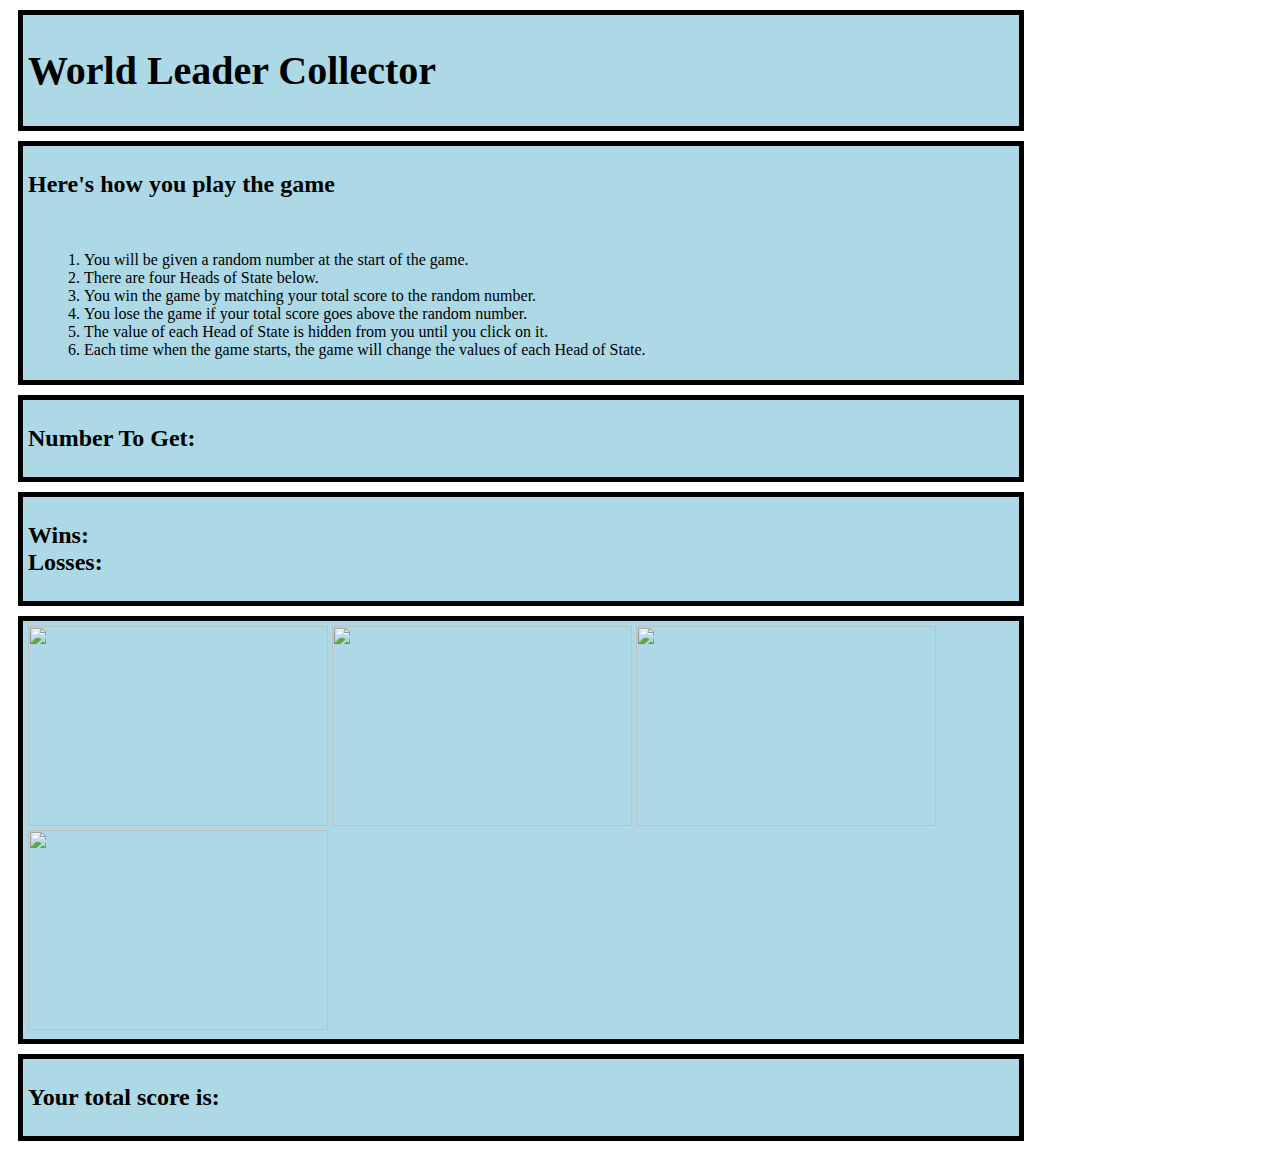
==== index.html @ 110179f7 "Update index.html" ====
<!DOCTYPE html>
<html lang="en">
<head>
    <meta charset="UTF-8">
    <meta name="viewport" content="width=device-width, initial-scale=1.0">
    <meta http-equiv="X-UA-Compatible" content="ie=edge">
    <title>World Leader Collector</title>
    <Link rel="stylesheet" href="assets/cstyle.css">
    <script src="assets/game.js" type="text/javascript"></script>
</head>
<body>
    <div class="Header">
        <H1>World Leader Collector</H1>
    </div>
    <div class="Instructions">
        <H2>Here's how you play the game</H2>
    </br>

    <ol>
           <li>You will be given a random number at the start of the game.</li>

           <li>There are four Heads of State below.</li>

           <li>You win the game by matching your total score to the random number.</li>

           <li>You lose the game if your total score goes above the random number.</li>

           <li>The value of each Head of State is hidden from you until you click on it.</li>

           <li>Each time when the game starts, the game will change the values of each Head of State.</li>

       </ol>
    </div>
    <div class="numberToMatch">

            <h2>Number To Get:
    
                <span id= "randomNumber"></span>
    
            </h2>
    
        </div>
    
        <div class="winsAndLosses">
    
            <h2>Wins:
    
                <span id= "numberWins"></span>
    
                </br>
    
                Losses: 
    
                <span id= "numberLosses"></span>
    
            </h2>
    
        </div>
        <div class="leaders">

                <img src='https://cdn.vox-cdn.com/thumbor/HGTK_2UXYn3szdSim2gP6d-YZNU=/0x0:3200x2128/1200x800/filters:focal(1344x808:1856x1320)/cdn.vox-cdn.com/uploads/chorus_image/image/58121353/GettyImages_870730432.0.jpg' id="one">
        
                <img src='https://images.unian.net/photos/2018_03/1521381301-2563.JPG?0.6619085281734804' id="two">
        
                <img src='http://cdn1.spiegel.de/images/image-1147610-860_poster_16x9-uird-1147610.jpg' id="three">
        
                <img src='https://pmcfootwearnews.files.wordpress.com/2017/12/kim-jong-un-mountain-feature1.jpg?w=700&h=437&crop=1' id="four">
        
            </div>
            <div class="userTotal">

                    <h2>Your total score is:
            
                        <span id="finalTotal"></span>
            
                    </h2>
            
                </div>
            
                <script type="text/javascript" src="https://cdnjs.cloudflare.com/ajax/libs/jquery/3.2.1/jquery.min.js"></script>
                
            
                
</body>
</html>
---- assets/cstyle.css ----
body
{
background-image: url(https://encrypted-tbn0.gstatic.com/images?q=tbn:ANd9GcTyLLwDhzmmqQ0GSPV7art2dUz81ymOGneujZO62w38A1aDGebq)
}

div
{

	background-color: lightblue;

	margin: 10px;

	width: 78%;

}

div
{

	border: solid 5px black;

	padding: 5px;

}

h1, h2, span
{

	font-weight: bold;

	

}

h1
{

	font-size: 30pt;

}

ol{

	list-style: decimal inside; 

}

ul 
{

	list-style: disc inside;

	text-indent: 20px;
}
#one
{
    height: 200px;
    width: 300px;
}
#two
{
    height: 200px;
    width: 300px;
}
#three
{
    height: 200px;
    width: 300px;
}
#four
{
    height: 200px;
    width: 300px;
}
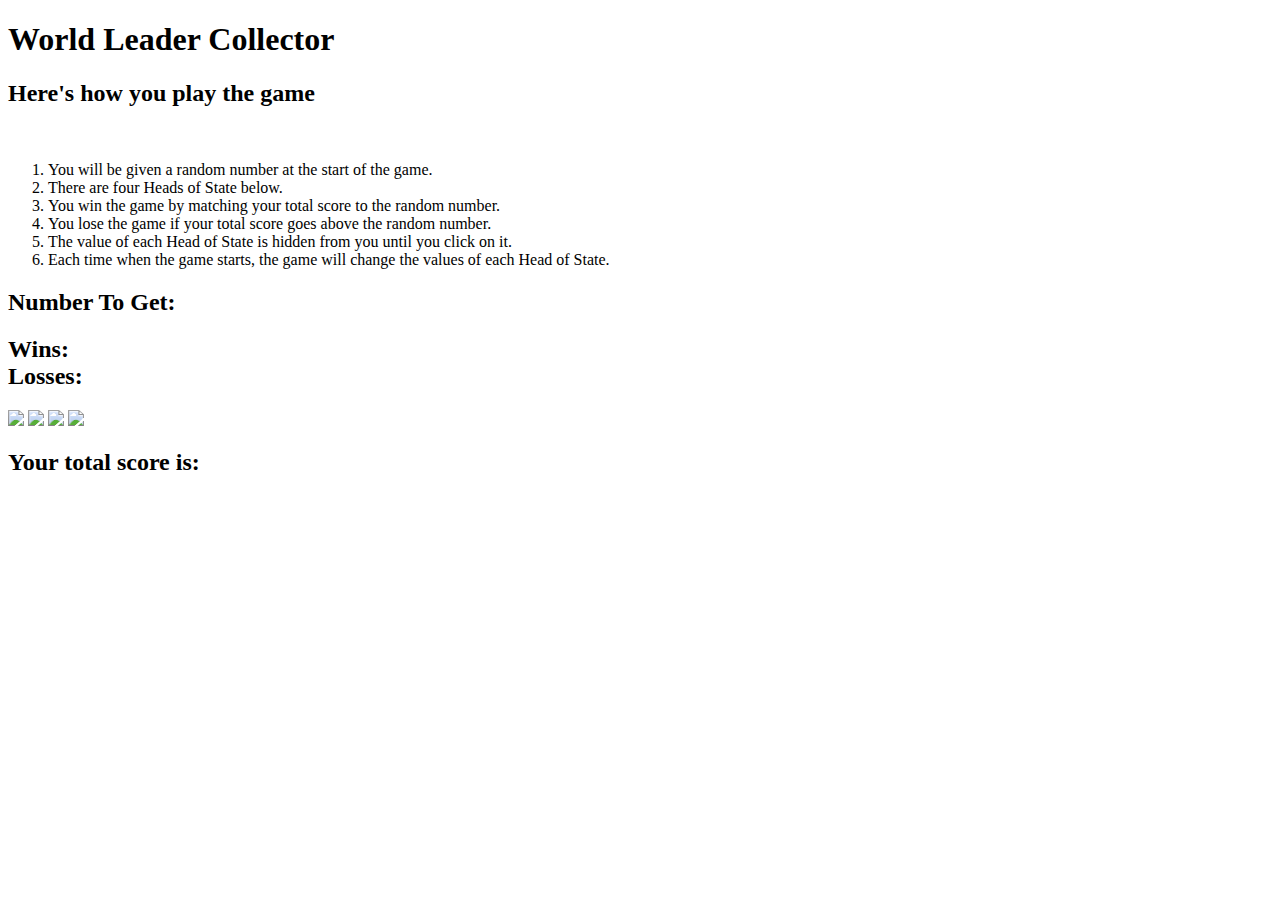
==== commit 77b2bc5f: "Update index.html" ====
--- a/index.html
+++ b/index.html
@@ -5,8 +5,8 @@
     <meta name="viewport" content="width=device-width, initial-scale=1.0">
     <meta http-equiv="X-UA-Compatible" content="ie=edge">
     <title>World Leader Collector</title>
-    <Link rel="stylesheet" href="assets/cstyle.css">
-    <script src="assets/game.js" type="text/javascript"></script>
+    <script src="assets/crystal.js"></script>
+    <link rel="stylesheet" href="assets/crystal.css">
 </head>
 <body>
     <div class="Header">
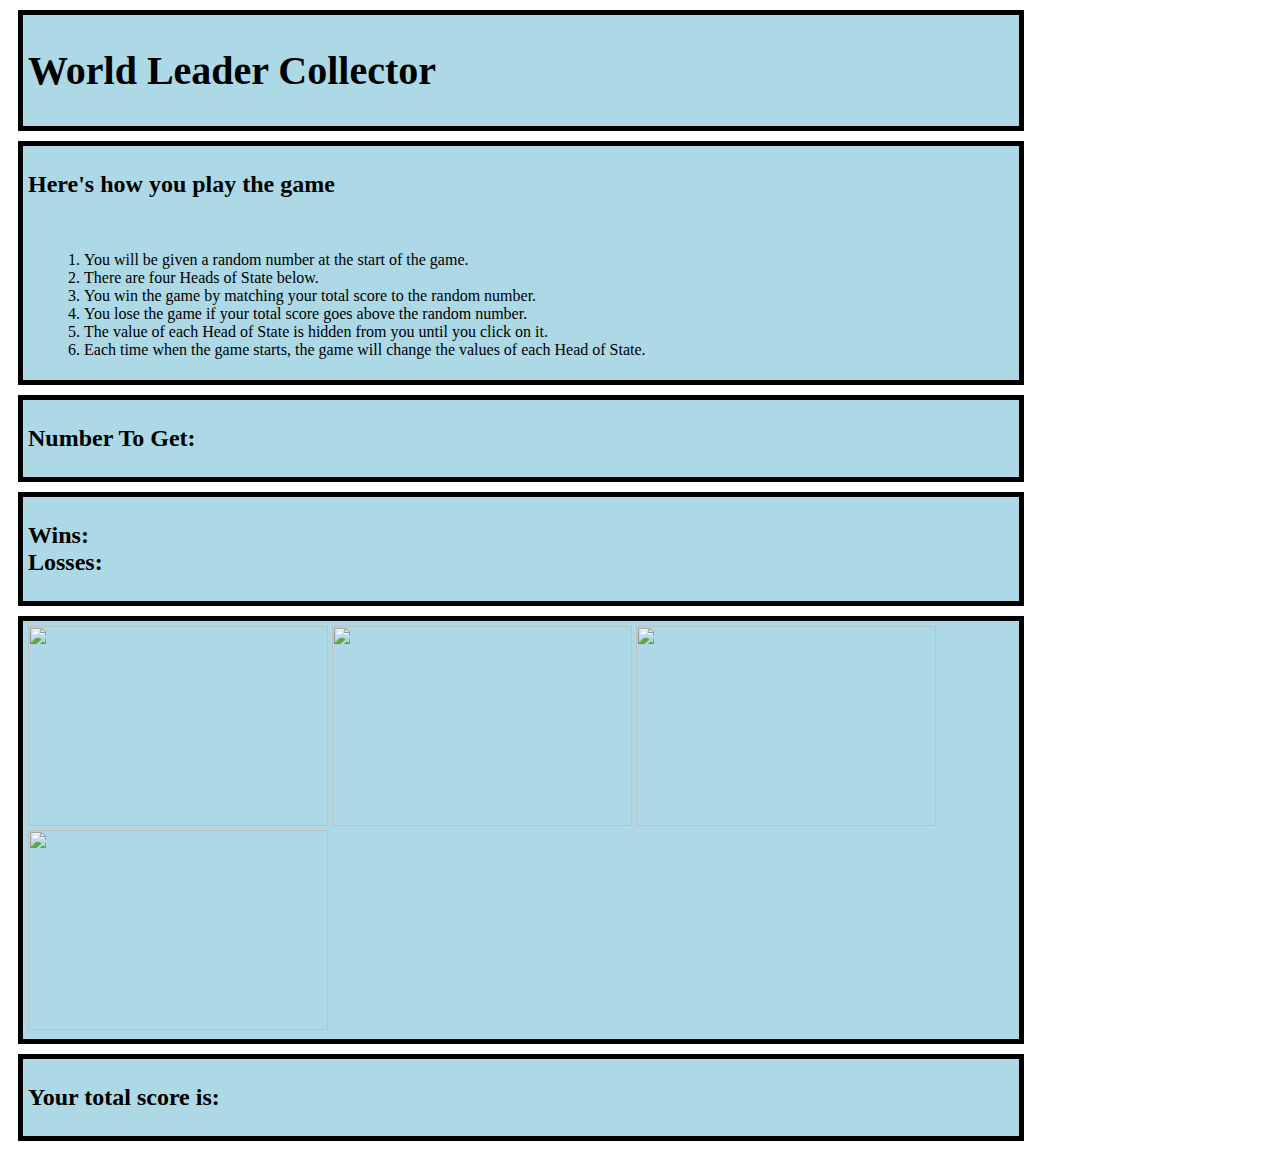
==== commit 8f3ad579: "Update index.html" ====
--- a/index.html
+++ b/index.html
@@ -6,7 +6,7 @@
     <meta http-equiv="X-UA-Compatible" content="ie=edge">
     <title>World Leader Collector</title>
     <script src="assets/crystal.js"></script>
-    <link rel="stylesheet" href="assets/crystal.css">
+    <link rel="stylesheet" href="assets/cstyle.css">
 </head>
 <body>
     <div class="Header">
--- a/assets/cstyle.css
+++ b/assets/cstyle.css
@@ -0,0 +1,74 @@
+body
+{
+background-image: url(https://encrypted-tbn0.gstatic.com/images?q=tbn:ANd9GcTyLLwDhzmmqQ0GSPV7art2dUz81ymOGneujZO62w38A1aDGebq)
+}
+
+div
+{
+
+	background-color: lightblue;
+
+	margin: 10px;
+
+	width: 78%;
+
+}
+
+div
+{
+
+	border: solid 5px black;
+
+	padding: 5px;
+
+}
+
+h1, h2, span
+{
+
+	font-weight: bold;
+
+	
+
+}
+
+h1
+{
+
+	font-size: 30pt;
+
+}
+
+ol{
+
+	list-style: decimal inside; 
+
+}
+
+ul 
+{
+
+	list-style: disc inside;
+
+	text-indent: 20px;
+}
+#one
+{
+    height: 200px;
+    width: 300px;
+}
+#two
+{
+    height: 200px;
+    width: 300px;
+}
+#three
+{
+    height: 200px;
+    width: 300px;
+}
+#four
+{
+    height: 200px;
+    width: 300px;
+}
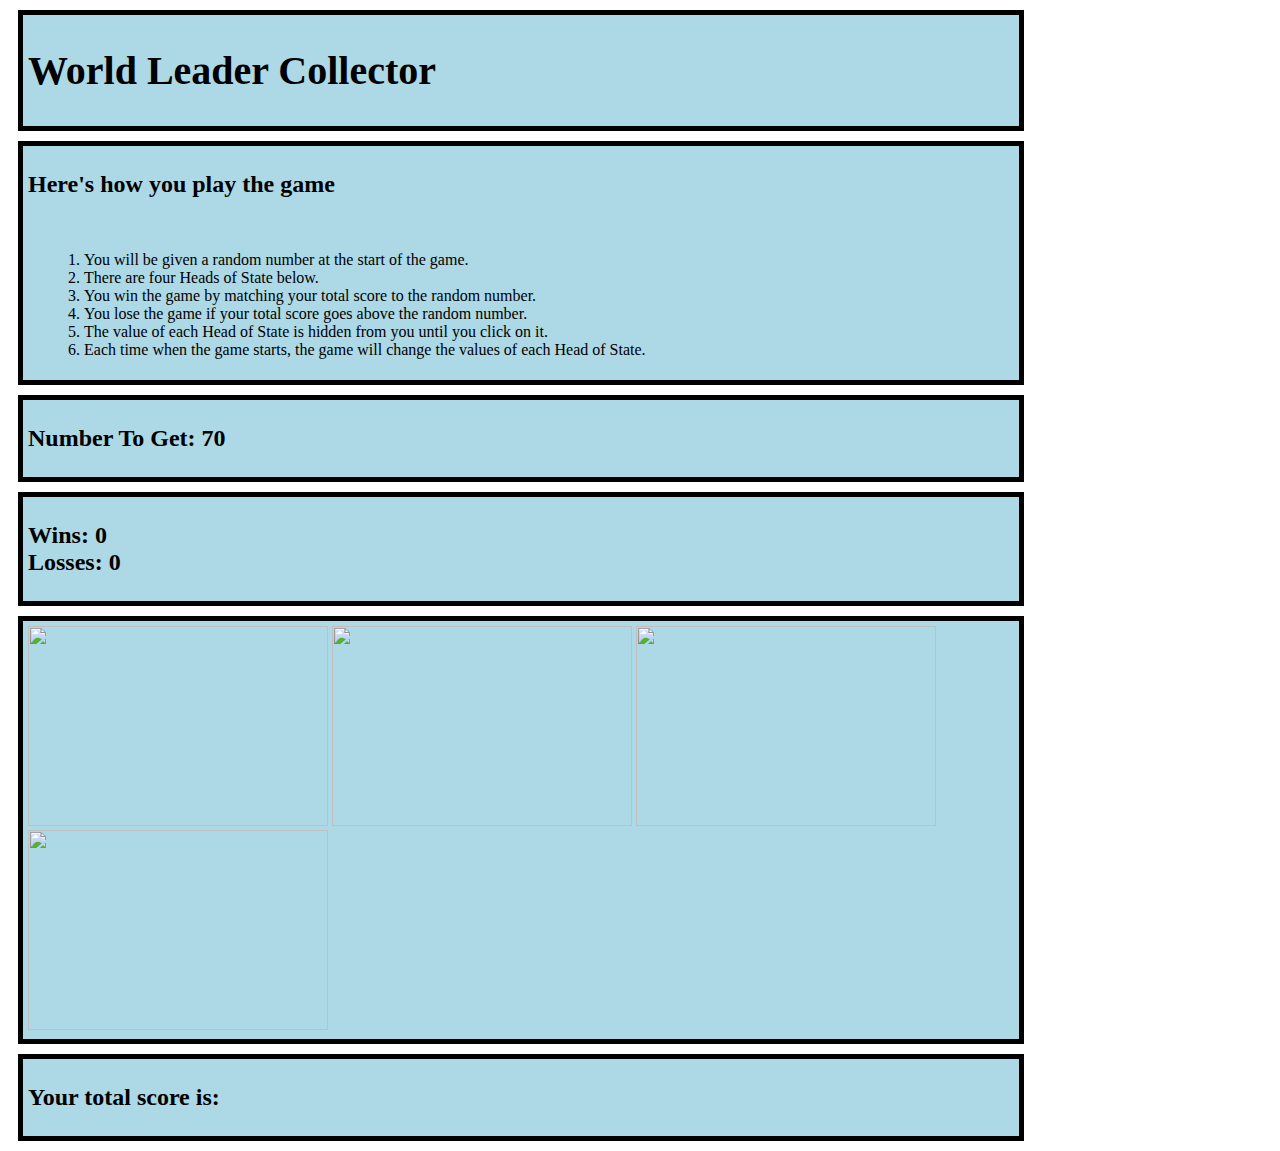
==== commit 855149cd: "Update index.html" ====
--- a/index.html
+++ b/index.html
@@ -78,6 +78,7 @@
                 </div>
             
                 <script type="text/javascript" src="https://cdnjs.cloudflare.com/ajax/libs/jquery/3.2.1/jquery.min.js"></script>
+                <script type="text/javascript" src="assets/crystal.js"></script>
                 
             
                 
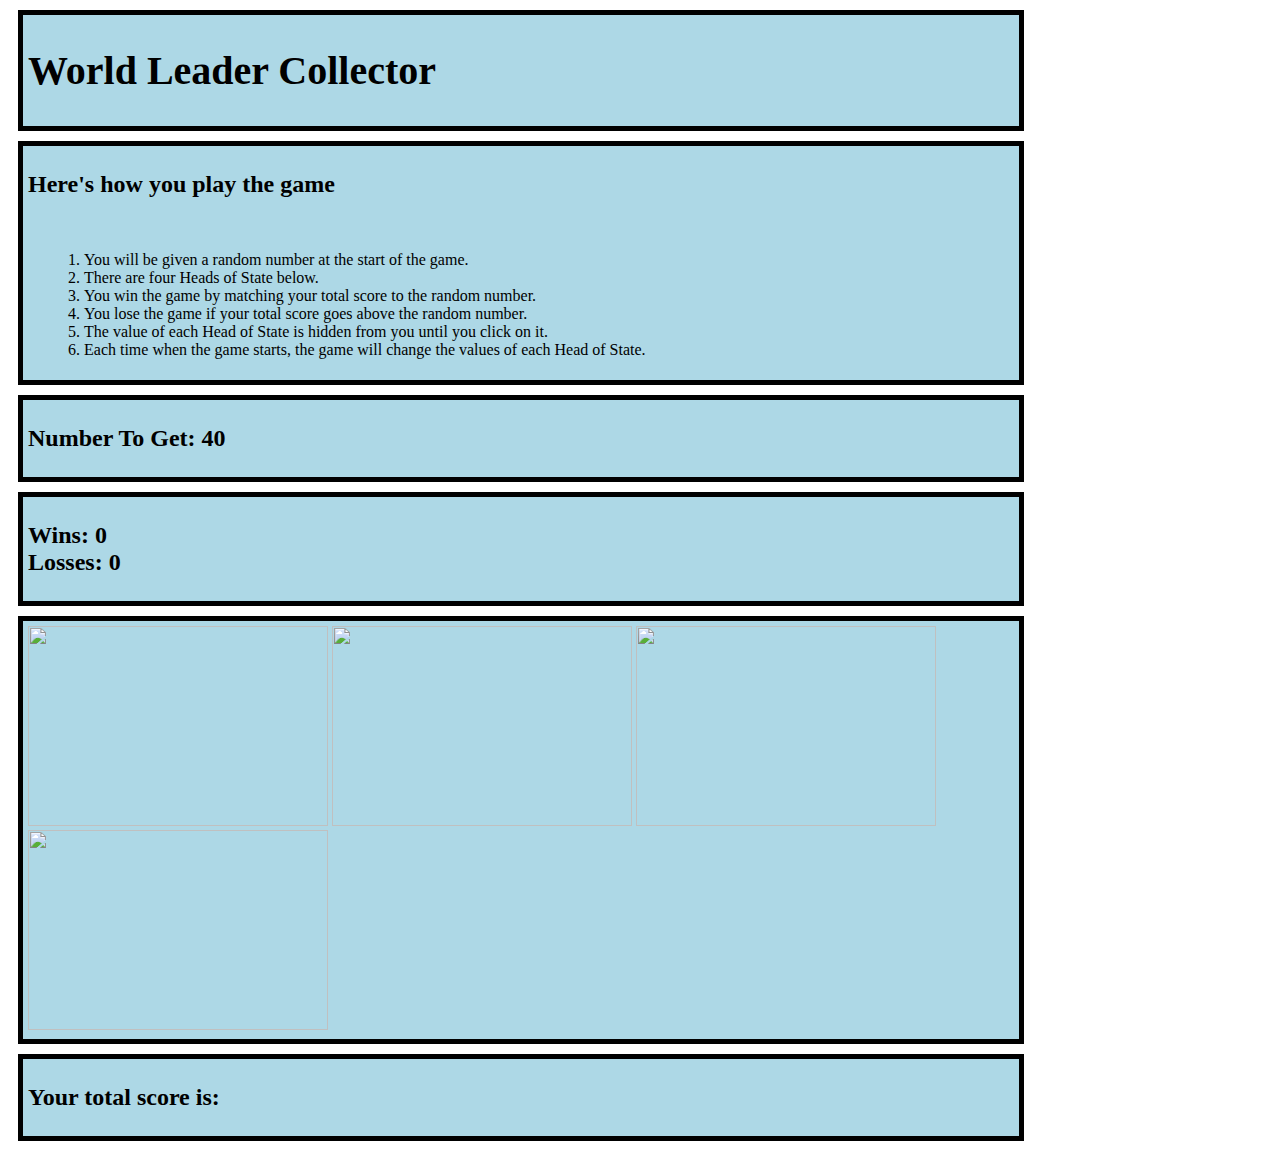
==== commit 7a5fcbf8: "Update index.html" ====
--- a/index.html
+++ b/index.html
@@ -77,7 +77,7 @@
             
                 </div>
             
-                <script type="text/javascript" src="https://cdnjs.cloudflare.com/ajax/libs/jquery/3.2.1/jquery.min.js"></script>
+                <script src="https://cdnjs.cloudflare.com/ajax/libs/jquery/3.2.1/jquery.min.js"></script>
                 <script type="text/javascript" src="assets/crystal.js"></script>
                 
             
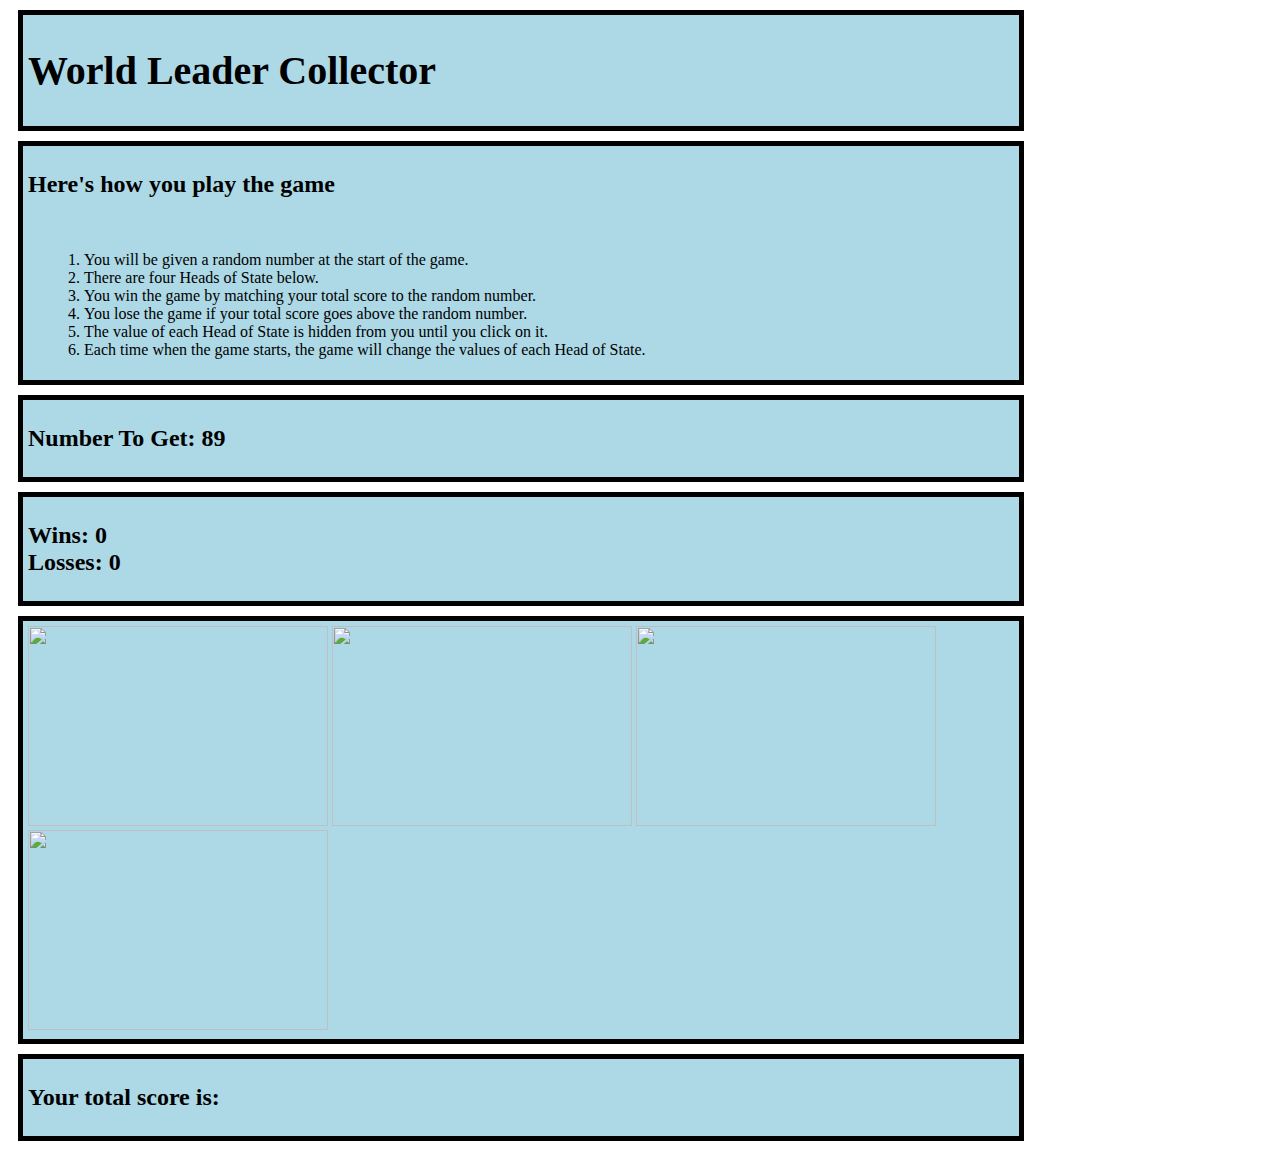
==== commit 200f8bc0: "Update index.html" ====
--- a/index.html
+++ b/index.html
@@ -5,7 +5,7 @@
     <meta name="viewport" content="width=device-width, initial-scale=1.0">
     <meta http-equiv="X-UA-Compatible" content="ie=edge">
     <title>World Leader Collector</title>
-    <script src="assets/crystal.js"></script>
+    <script type="text/htmlpreview" src="assets/crystal.js"></script>
     <link rel="stylesheet" href="assets/cstyle.css">
 </head>
 <body>
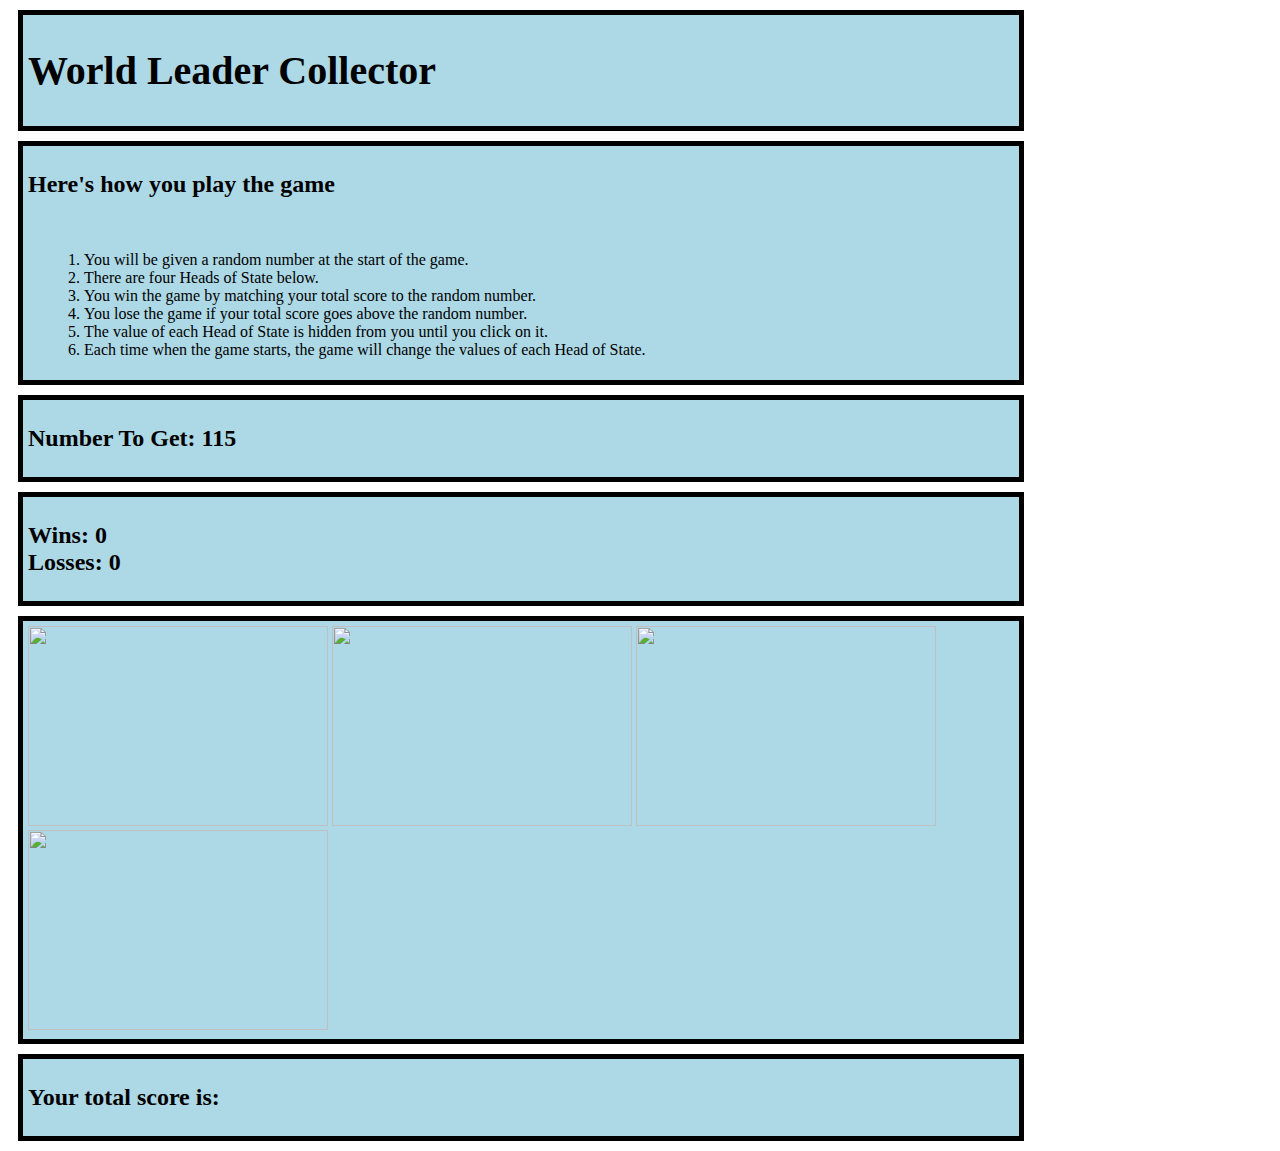
==== commit 00ac8a8d: "Update index.html" ====
--- a/index.html
+++ b/index.html
@@ -5,7 +5,7 @@
     <meta name="viewport" content="width=device-width, initial-scale=1.0">
     <meta http-equiv="X-UA-Compatible" content="ie=edge">
     <title>World Leader Collector</title>
-    <script type="text/htmlpreview" src="assets/crystal.js"></script>
+    <script type="text/htmlpreview" src="assets/htmlpreview.js"></script>
     <link rel="stylesheet" href="assets/cstyle.css">
 </head>
 <body>
